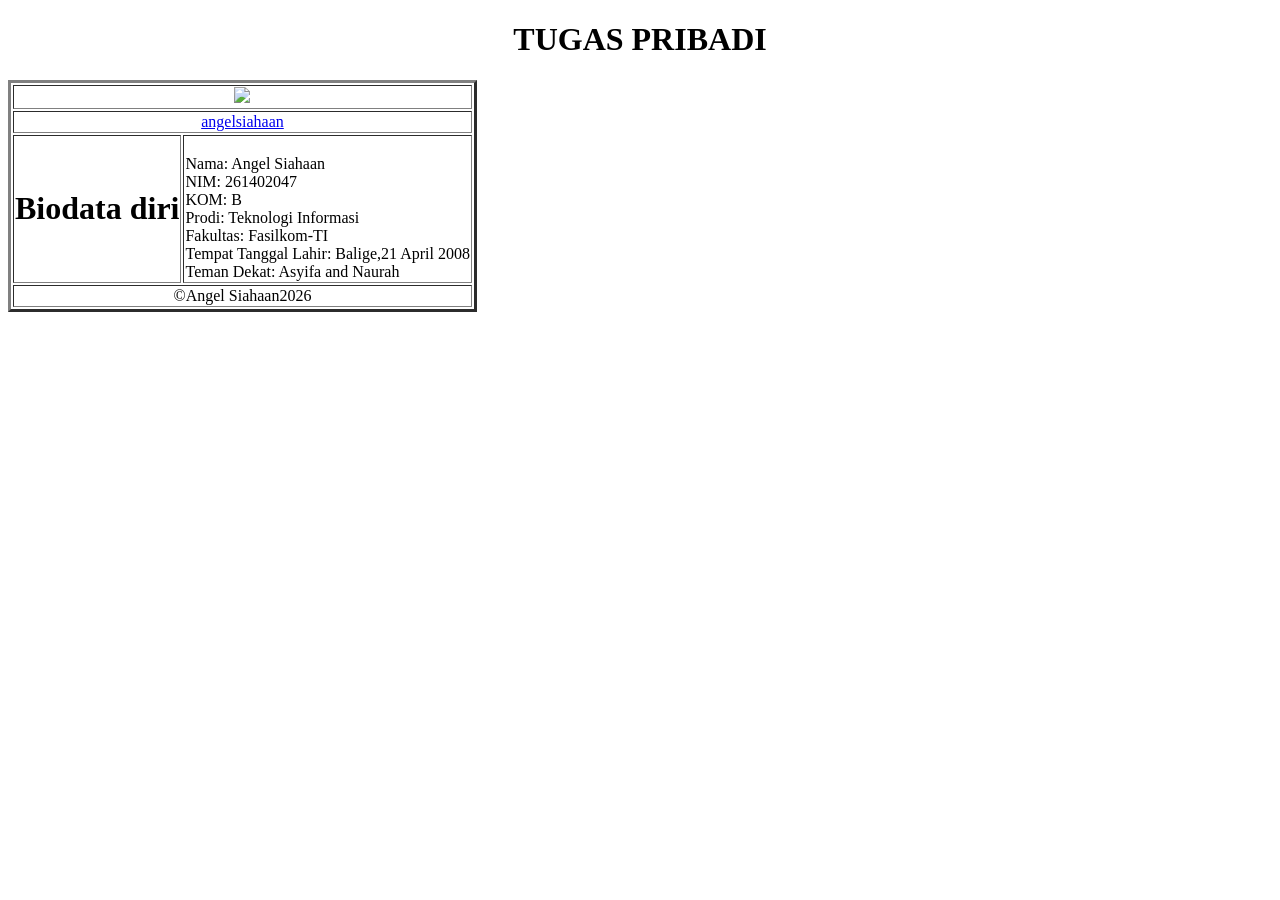
==== index.html @ 560b69dc "Add files via upload" ====
<!DOCTYPE html>
<html lang="en">

<head>
    <meta charset="UTF-8">
    <meta name="viewport" content="width=device-width, initial-scale=1.0">
    <title>latihan pemrograman web kom B</title>
</head>

<body>
    <center>
        <h1>TUGAS PRIBADI</h1>
    </center>


    <table border="3">
        <tr>
            <th colspan="3"><img width="45%" src=https://i.ytimg.com/vi/KDJY7rLvihA/maxresdefault.jpg></th>

        </tr>
        <tr>

            <td colspan="3" align="center">
                <a href="//https://www.instagram.com/angel_siahaannnn?igsi=MzF6emwwOXVmM3Y5==">angelsiahaan</a>
                

            </td>

        </tr>

        <tr>
            <td>
                <h1>Biodata diri</h1>
            </td>

            <td colspan="2">
                <br>Nama: Angel Siahaan
                <br>NIM: 261402047
                <br>KOM: B
                <br>Prodi: Teknologi Informasi
                <br>Fakultas: Fasilkom-TI
                <br>Tempat Tanggal Lahir: Balige,21 April 2008
                <br>Teman Dekat: Asyifa and Naurah
            </td>

        </tr>

        <tr>
            <td colspan="3">
                <center>©Angel Siahaan2026</center>

            </td>
        </tr>



    </table>

</body>

</html>
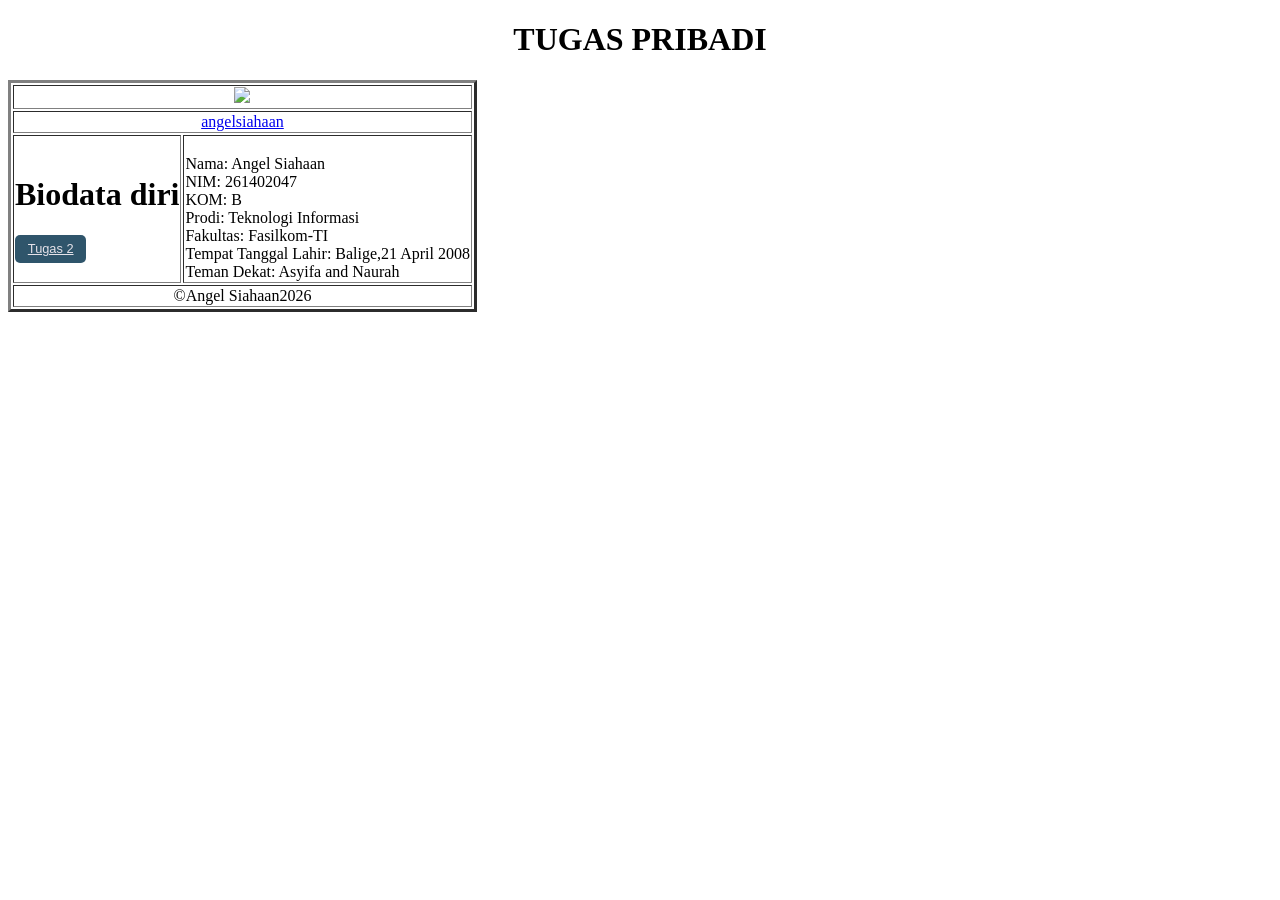
==== commit 47abca51: "tugas2" ====
--- a/index.html
+++ b/index.html
@@ -1,61 +1,64 @@
-<!DOCTYPE html>
-<html lang="en">
-
-<head>
-    <meta charset="UTF-8">
-    <meta name="viewport" content="width=device-width, initial-scale=1.0">
-    <title>latihan pemrograman web kom B</title>
-</head>
-
-<body>
-    <center>
-        <h1>TUGAS PRIBADI</h1>
-    </center>
-
-
-    <table border="3">
-        <tr>
-            <th colspan="3"><img width="45%" src=https://i.ytimg.com/vi/KDJY7rLvihA/maxresdefault.jpg></th>
-
-        </tr>
-        <tr>
-
-            <td colspan="3" align="center">
-                <a href="//https://www.instagram.com/angel_siahaannnn?igsi=MzF6emwwOXVmM3Y5==">angelsiahaan</a>
-                
-
-            </td>
-
-        </tr>
-
-        <tr>
-            <td>
-                <h1>Biodata diri</h1>
-            </td>
-
-            <td colspan="2">
-                <br>Nama: Angel Siahaan
-                <br>NIM: 261402047
-                <br>KOM: B
-                <br>Prodi: Teknologi Informasi
-                <br>Fakultas: Fasilkom-TI
-                <br>Tempat Tanggal Lahir: Balige,21 April 2008
-                <br>Teman Dekat: Asyifa and Naurah
-            </td>
-
-        </tr>
-
-        <tr>
-            <td colspan="3">
-                <center>©Angel Siahaan2026</center>
-
-            </td>
-        </tr>
-
-
-
-    </table>
-
-</body>
-
+<!DOCTYPE html>
+<html lang="en">
+
+<head>
+    <meta charset="UTF-8">
+    <meta name="viewport" content="width=device-width, initial-scale=1.0">
+    <title>latihan pemrograman web kom B</title>
+</head>
+
+<body>
+    <center>
+        <h1>TUGAS PRIBADI</h1>
+    </center>
+
+
+    <table border="3">
+        <tr>
+            <th colspan="3"><img width="45%" src=https://i.ytimg.com/vi/KDJY7rLvihA/maxresdefault.jpg></th>
+
+        </tr>
+        <tr>
+
+            <td colspan="3" align="center">
+                <a href="//https://www.instagram.com/angel_siahaannnn?igsi=MzF6emwwOXVmM3Y5==">angelsiahaan</a>
+                
+
+            </td>
+
+        </tr>
+
+        <tr>
+            <td>
+                <h1>Biodata diri</h1>
+                <a href="tugas2.html" target="_blank" style="display: inline-block; padding: .5em 1em;background-color: rgb(47, 85, 107); color: rgb(229, 226, 233);
+          font-family: 'Lato', sans-serif;
+          font-size: .8em; border-radius: 5px;">Tugas 2</a>
+            </td>
+
+            <td colspan="2">
+                <br>Nama: Angel Siahaan
+                <br>NIM: 261402047
+                <br>KOM: B
+                <br>Prodi: Teknologi Informasi
+                <br>Fakultas: Fasilkom-TI
+                <br>Tempat Tanggal Lahir: Balige,21 April 2008
+                <br>Teman Dekat: Asyifa and Naurah
+            </td>
+
+        </tr>
+
+        <tr>
+            <td colspan="3">
+                <center>©Angel Siahaan2026</center>
+
+            </td>
+        </tr>
+
+
+
+    </table>
+
+</body>
+
 </html>
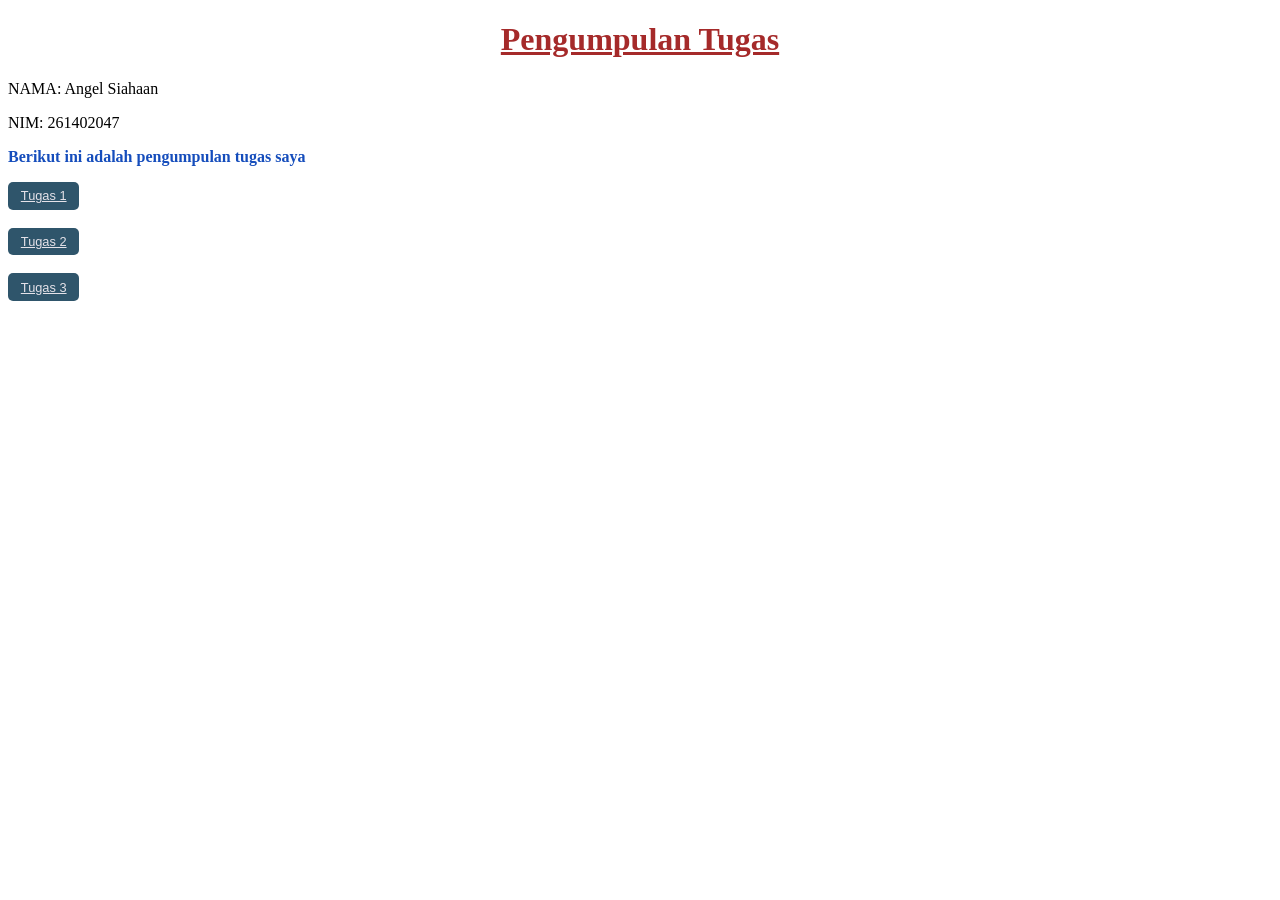
==== commit 8e754e9b: "Tambahkan seluruh tugas" ====
--- a/index.html
+++ b/index.html
@@ -1,64 +1,30 @@
 <!DOCTYPE html>
 <html lang="en">
-
 <head>
     <meta charset="UTF-8">
     <meta name="viewport" content="width=device-width, initial-scale=1.0">
-    <title>latihan pemrograman web kom B</title>
+    <title>Pengumpulan Tugas</title>
 </head>
+<body>
+    <h1 style="text-align: center; color: brown; text-decoration: underline;">Pengumpulan Tugas</h1>
+    <p style="border: blue;">NAMA: Angel Siahaan</p>
+    <p style="border: blue;">NIM: 261402047</p>
+    <p style="text-align;  color: #154DBC;"><span style="font-weight: bold;">Berikut ini adalah pengumpulan tugas saya</span></p>
 
-<body>
-    <center>
-        <h1>TUGAS PRIBADI</h1>
-    </center>
+    
+     <a href="tugas1.html" target="_blank" style="display: inline-block; padding: .5em 1em;background-color: rgb(47, 85, 107); color: rgb(229, 226, 233);
+          font-family: 'Lato', sans-serif;
+          font-size: .8em; border-radius: 5px;">Tugas 1</a> <br></br>
 
+           <a href="tugas2.html" target="_blank" style="display: inline-block; padding: .5em 1em;background-color: rgb(47, 85, 107); color: rgb(229, 226, 233);
+          font-family: 'Lato', sans-serif;
+          font-size: .8em; border-radius: 5px;">Tugas 2</a> <br></br>
 
-    <table border="3">
-        <tr>
-            <th colspan="3"><img width="45%" src=https://i.ytimg.com/vi/KDJY7rLvihA/maxresdefault.jpg></th>
+           <a href="tugas3.html" target="_blank" style="display: inline-block; padding: .5em 1em;background-color: rgb(47, 85, 107); color: rgb(229, 226, 233);
+          font-family: 'Lato', sans-serif;
+          font-size: .8em; border-radius: 5px;">Tugas 3</a>
 
-        </tr>
-        <tr>
-
-            <td colspan="3" align="center">
-                <a href="//https://www.instagram.com/angel_siahaannnn?igsi=MzF6emwwOXVmM3Y5==">angelsiahaan</a>
-                
-
-            </td>
-
-        </tr>
-
-        <tr>
-            <td>
-                <h1>Biodata diri</h1>
-                <a href="tugas2.html" target="_blank" style="display: inline-block; padding: .5em 1em;background-color: rgb(47, 85, 107); color: rgb(229, 226, 233);
-          font-family: 'Lato', sans-serif;
-          font-size: .8em; border-radius: 5px;">Tugas 2</a>
-            </td>
-
-            <td colspan="2">
-                <br>Nama: Angel Siahaan
-                <br>NIM: 261402047
-                <br>KOM: B
-                <br>Prodi: Teknologi Informasi
-                <br>Fakultas: Fasilkom-TI
-                <br>Tempat Tanggal Lahir: Balige,21 April 2008
-                <br>Teman Dekat: Asyifa and Naurah
-            </td>
-
-        </tr>
-
-        <tr>
-            <td colspan="3">
-                <center>©Angel Siahaan2026</center>
-
-            </td>
-        </tr>
-
-
-
-    </table>
-
+           
+    
 </body>
-
 </html>
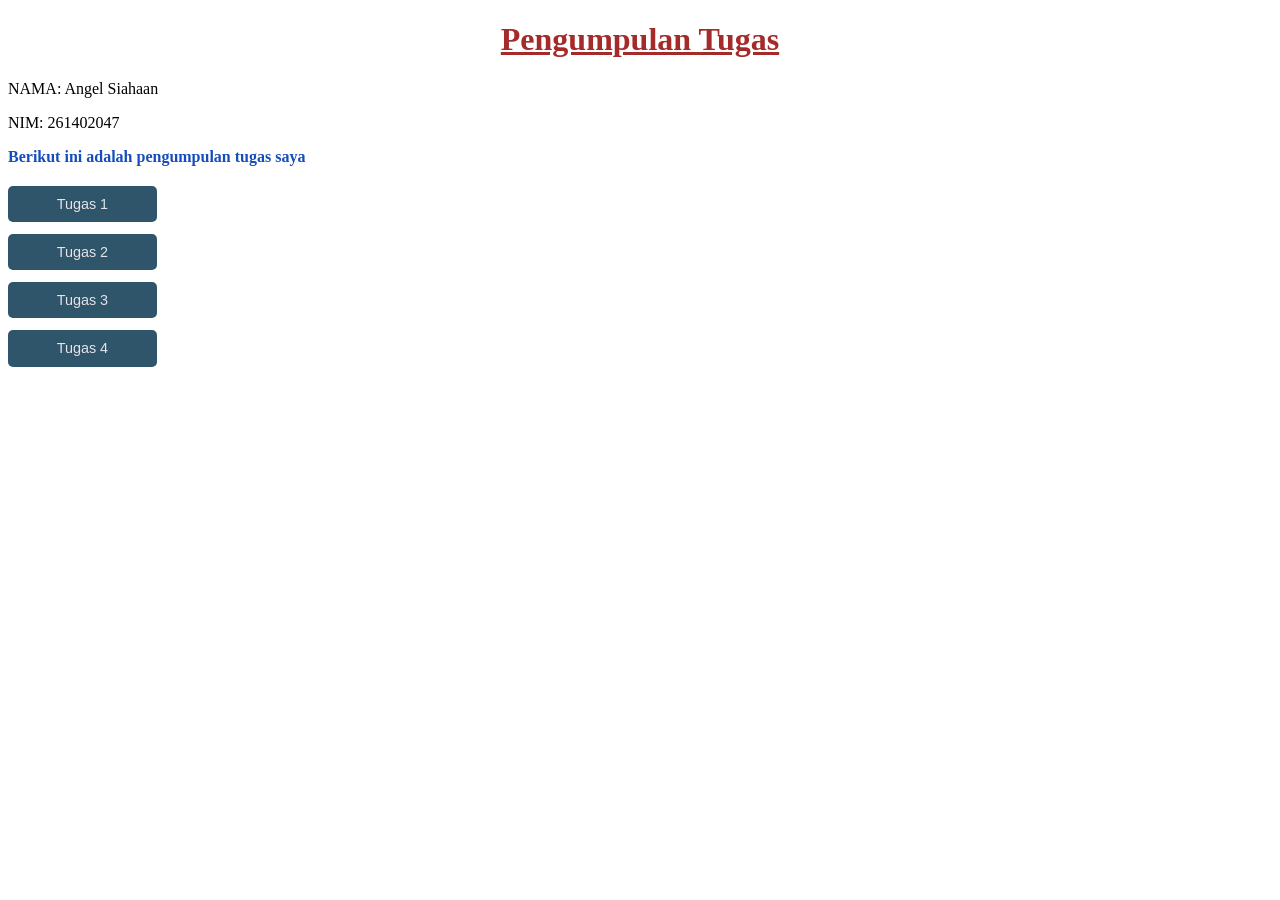
==== commit 41294853: "Tambah tugas 4" ====
--- a/index.html
+++ b/index.html
@@ -9,22 +9,13 @@
     <h1 style="text-align: center; color: brown; text-decoration: underline;">Pengumpulan Tugas</h1>
     <p style="border: blue;">NAMA: Angel Siahaan</p>
     <p style="border: blue;">NIM: 261402047</p>
-    <p style="text-align;  color: #154DBC;"><span style="font-weight: bold;">Berikut ini adalah pengumpulan tugas saya</span></p>
+    <p style="color: #154DBC; font-weight: bold;">Berikut ini adalah pengumpulan tugas saya</p>
 
-    
-     <a href="tugas1.html" target="_blank" style="display: inline-block; padding: .5em 1em;background-color: rgb(47, 85, 107); color: rgb(229, 226, 233);
-          font-family: 'Lato', sans-serif;
-          font-size: .8em; border-radius: 5px;">Tugas 1</a> <br></br>
-
-           <a href="tugas2.html" target="_blank" style="display: inline-block; padding: .5em 1em;background-color: rgb(47, 85, 107); color: rgb(229, 226, 233);
-          font-family: 'Lato', sans-serif;
-          font-size: .8em; border-radius: 5px;">Tugas 2</a> <br></br>
-
-           <a href="tugas3.html" target="_blank" style="display: inline-block; padding: .5em 1em;background-color: rgb(47, 85, 107); color: rgb(229, 226, 233);
-          font-family: 'Lato', sans-serif;
-          font-size: .8em; border-radius: 5px;">Tugas 3</a>
-
-           
-    
+    <div style="display: flex; flex-direction: column; gap: 12px; margin-top: 20px;">
+        <a href="tugas1.html" target="_blank" style="display: inline-block; width: 120px; text-align: center; padding: .7em 1em; background-color: rgb(47, 85, 107); color: rgb(229, 226, 233); font-family: 'Lato', sans-serif; font-size: .9em; border-radius: 5px; text-decoration: none;">Tugas 1</a>
+        <a href="tugas2.html" target="_blank" style="display: inline-block; width: 120px; text-align: center; padding: .7em 1em; background-color: rgb(47, 85, 107); color: rgb(229, 226, 233); font-family: 'Lato', sans-serif; font-size: .9em; border-radius: 5px; text-decoration: none;">Tugas 2</a>
+        <a href="tugas3.html" target="_blank" style="display: inline-block; width: 120px; text-align: center; padding: .7em 1em; background-color: rgb(47, 85, 107); color: rgb(229, 226, 233); font-family: 'Lato', sans-serif; font-size: .9em; border-radius: 5px; text-decoration: none;">Tugas 3</a>
+        <a href="tugas4.html" target="_blank" style="display: inline-block; width: 120px; text-align: center; padding: .7em 1em; background-color: rgb(47, 85, 107); color: rgb(229, 226, 233); font-family: 'Lato', sans-serif; font-size: .9em; border-radius: 5px; text-decoration: none;">Tugas 4</a>
+    </div>
 </body>
 </html>
